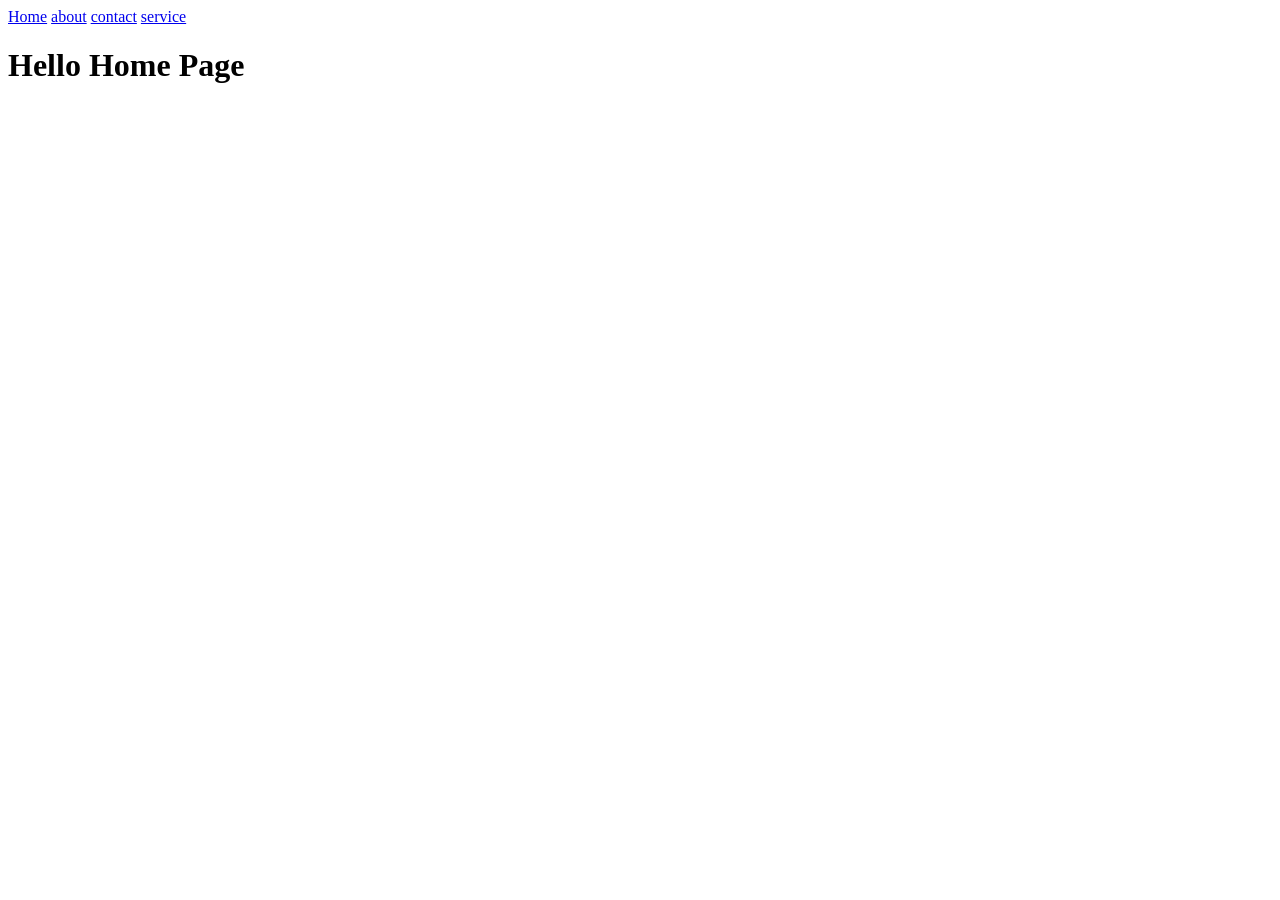
==== index.html @ 9adbdd40 "initial message" ====
<!DOCTYPE html>
<html lang="en">
<head>
    <meta charset="UTF-8">
    <meta name="viewport" content="width=device-width, initial-scale=1.0">
    <title>Document</title>
</head>
<body>
    <a href="index.html">Home</a>
    <a href="about.html">about</a>
    <a href="contact.html">contact</a>
    <a href="service.html">service</a>
    <h1>Hello Home Page</h1>
</body>
</html>
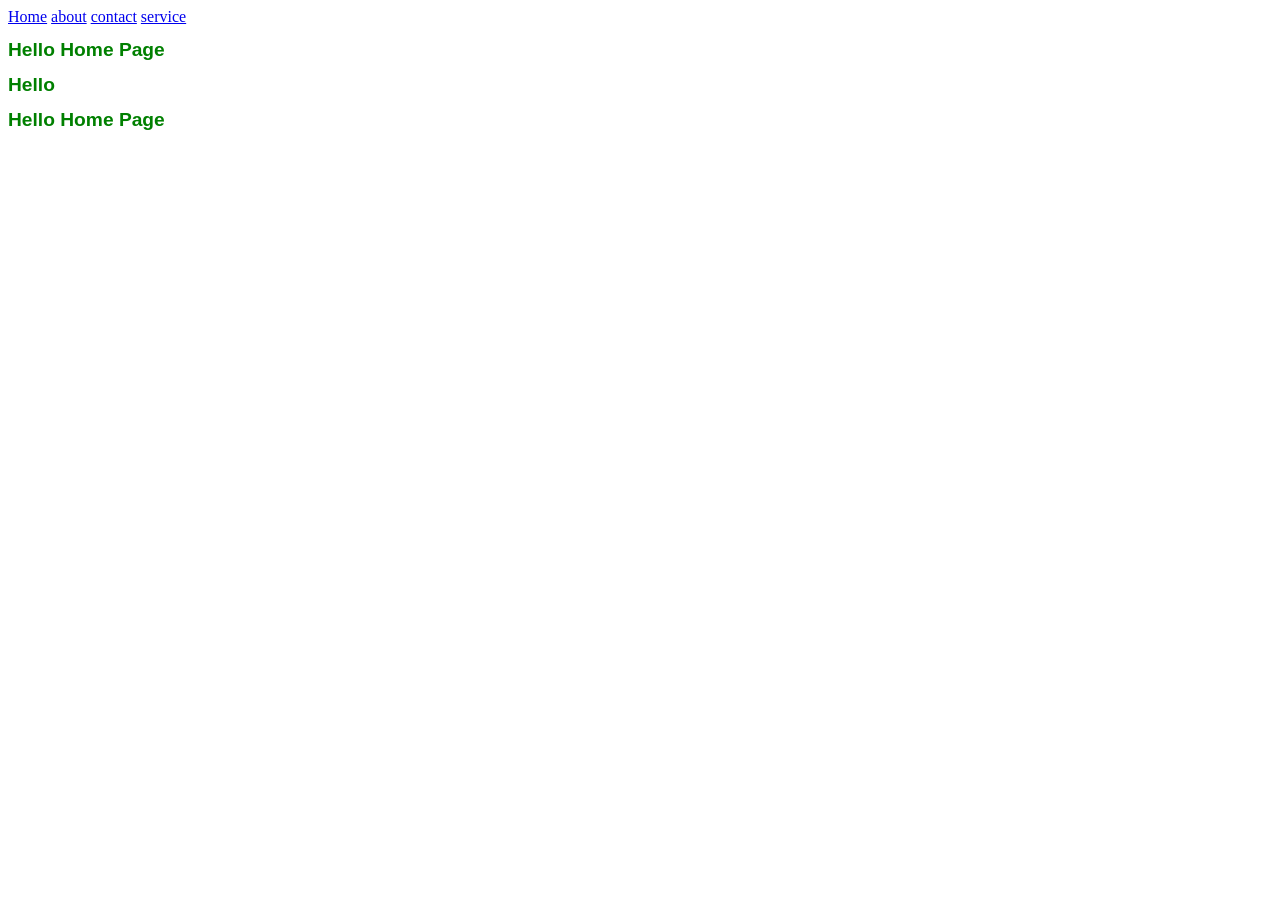
==== commit a7fe7904: "web page" ====
--- a/index.html
+++ b/index.html
@@ -4,6 +4,7 @@
     <meta charset="UTF-8">
     <meta name="viewport" content="width=device-width, initial-scale=1.0">
     <title>Document</title>
+    <link rel="stylesheet" href="style.css">
 </head>
 <body>
     <a href="index.html">Home</a>
@@ -11,5 +12,7 @@
     <a href="contact.html">contact</a>
     <a href="service.html">service</a>
     <h1>Hello Home Page</h1>
+    <h1>Hello </h1>
+    <h1>Hello Home Page</h1>
 </body>
 </html>
--- a/style.css
+++ b/style.css
@@ -0,0 +1,5 @@
+h1{
+    color:green;
+    font-size: larger;
+    font-family: sans-serif;
+}
